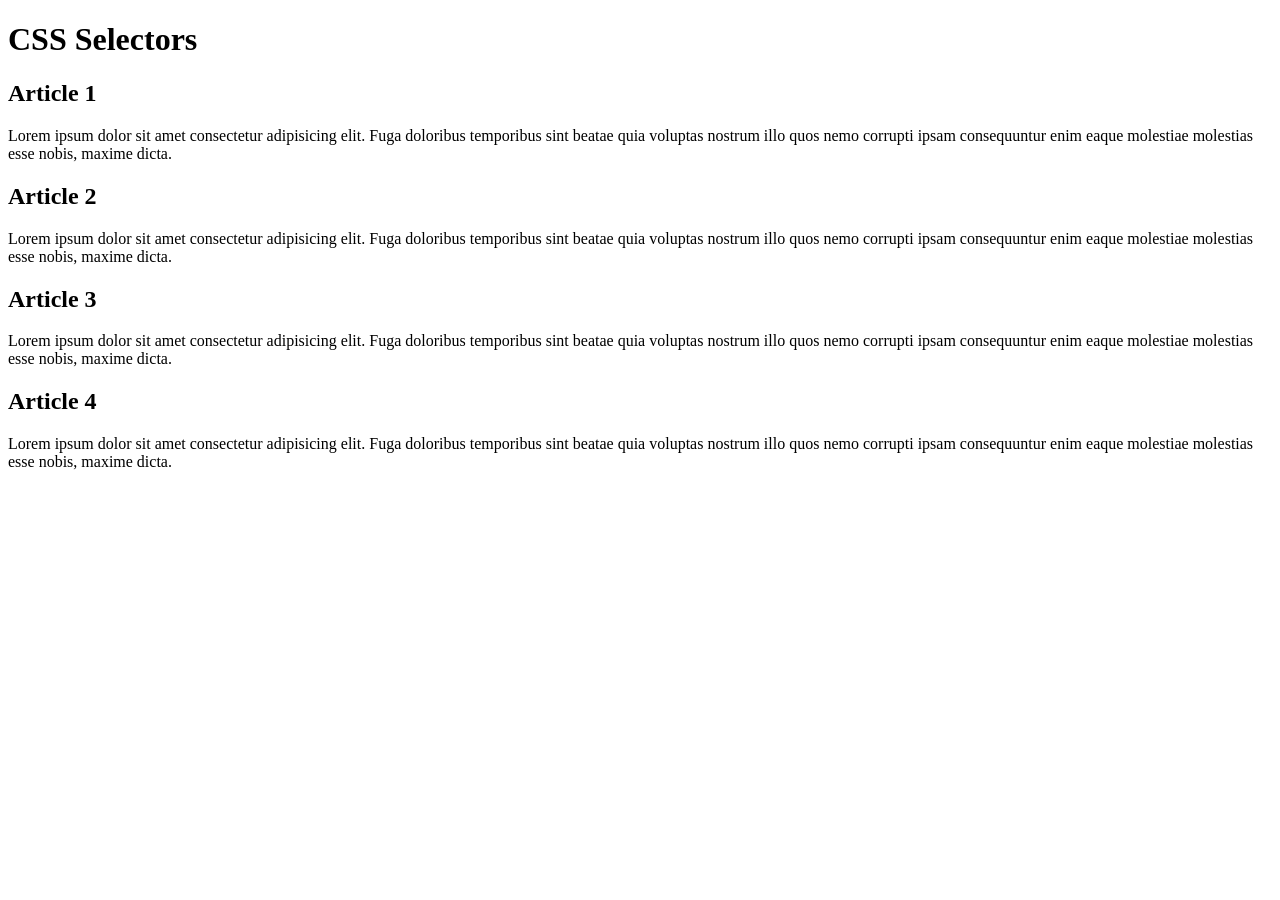
==== HTML/index.html @ 037fef3b "Add the CSS Selectors & the related Artiles" ====
<!DOCTYPE html>
<html lang="en">
<head>
    <meta charset="UTF-8">
    <meta name="viewport" content="width=device-width, initial-scale=1.0">
    <title>CSS Lessons</title>
</head>
<body>
    <h1>CSS Selectors</h1>
    <h2>Article 1</h2>
    <p>Lorem ipsum dolor sit amet consectetur adipisicing elit. Fuga doloribus temporibus sint beatae quia voluptas nostrum illo quos nemo corrupti ipsam consequuntur enim eaque molestiae molestias esse nobis, maxime dicta.</p>
    <h2>Article 2</h2>
    <p>Lorem ipsum dolor sit amet consectetur adipisicing elit. Fuga doloribus temporibus sint beatae quia voluptas nostrum illo quos nemo corrupti ipsam consequuntur enim eaque molestiae molestias esse nobis, maxime dicta.</p>
    <h2>Article 3</h2>
    <p>Lorem ipsum dolor sit amet consectetur adipisicing elit. Fuga doloribus temporibus sint beatae quia voluptas nostrum illo quos nemo corrupti ipsam consequuntur enim eaque molestiae molestias esse nobis, maxime dicta.</p>
    <h2>Article 4</h2>
    <p>Lorem ipsum dolor sit amet consectetur adipisicing elit. Fuga doloribus temporibus sint beatae quia voluptas nostrum illo quos nemo corrupti ipsam consequuntur enim eaque molestiae molestias esse nobis, maxime dicta.</p>
</body>
</html>
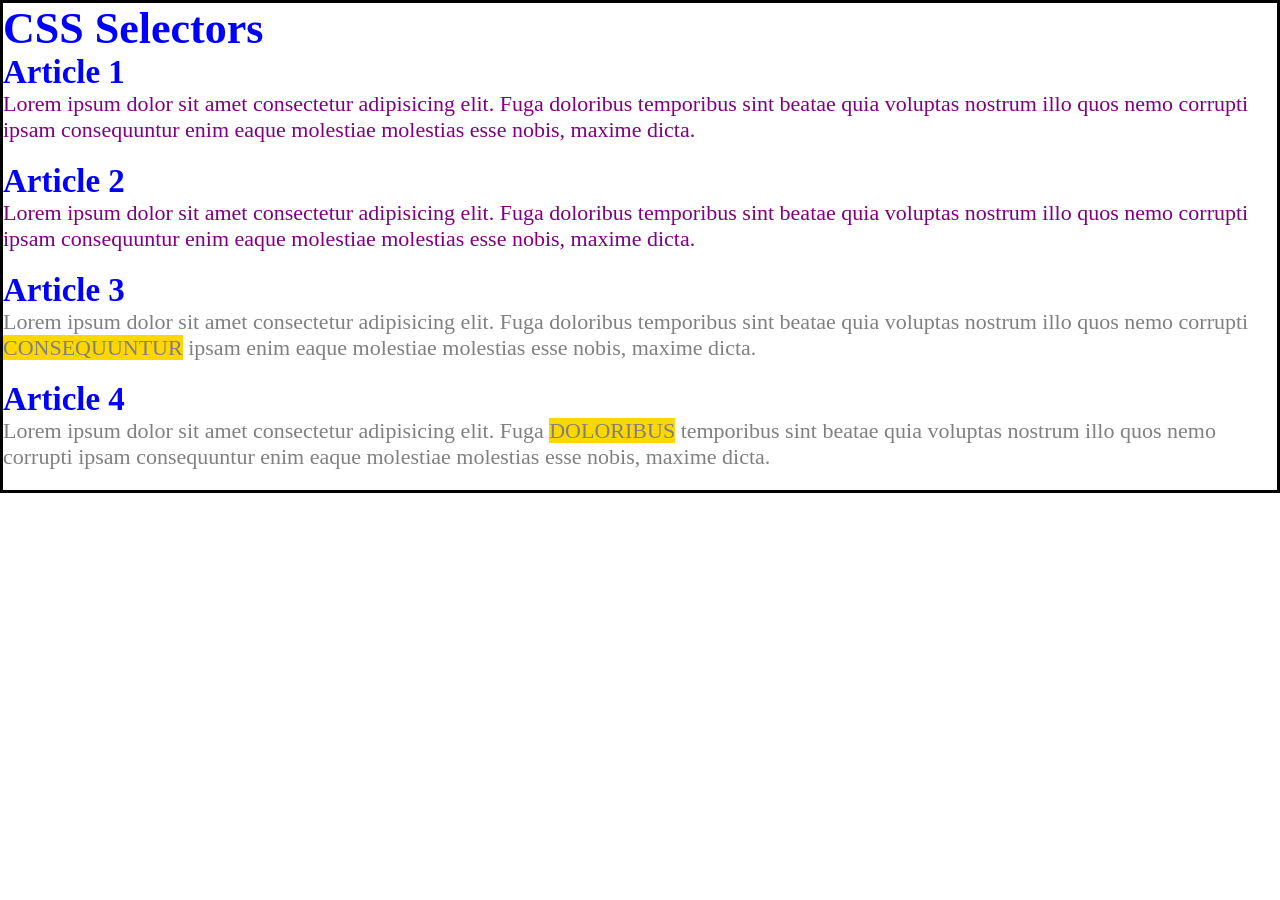
==== commit 4060da7c: "Add the Lesson 2" ====
--- a/HTML/index.html
+++ b/HTML/index.html
@@ -4,16 +4,25 @@
     <meta charset="UTF-8">
     <meta name="viewport" content="width=device-width, initial-scale=1.0">
     <title>CSS Lessons</title>
+    <link rel="stylesheet" href="../CSS/style.css">
 </head>
 <body>
     <h1>CSS Selectors</h1>
-    <h2>Article 1</h2>
-    <p>Lorem ipsum dolor sit amet consectetur adipisicing elit. Fuga doloribus temporibus sint beatae quia voluptas nostrum illo quos nemo corrupti ipsam consequuntur enim eaque molestiae molestias esse nobis, maxime dicta.</p>
-    <h2>Article 2</h2>
-    <p>Lorem ipsum dolor sit amet consectetur adipisicing elit. Fuga doloribus temporibus sint beatae quia voluptas nostrum illo quos nemo corrupti ipsam consequuntur enim eaque molestiae molestias esse nobis, maxime dicta.</p>
-    <h2>Article 3</h2>
-    <p>Lorem ipsum dolor sit amet consectetur adipisicing elit. Fuga doloribus temporibus sint beatae quia voluptas nostrum illo quos nemo corrupti ipsam consequuntur enim eaque molestiae molestias esse nobis, maxime dicta.</p>
-    <h2>Article 4</h2>
-    <p>Lorem ipsum dolor sit amet consectetur adipisicing elit. Fuga doloribus temporibus sint beatae quia voluptas nostrum illo quos nemo corrupti ipsam consequuntur enim eaque molestiae molestias esse nobis, maxime dicta.</p>
+    <article>
+        <h2>Article 1</h2>
+        <p>Lorem ipsum dolor sit amet consectetur adipisicing elit. Fuga doloribus temporibus sint beatae quia voluptas nostrum illo quos nemo corrupti ipsam consequuntur enim eaque molestiae molestias esse nobis, maxime dicta.</p>
+    </article>
+    <article>
+        <h2>Article 2</h2>
+        <p>Lorem ipsum dolor sit amet consectetur adipisicing elit. Fuga doloribus temporibus sint beatae quia voluptas nostrum illo quos nemo corrupti ipsam consequuntur enim eaque molestiae molestias esse nobis, maxime dicta.</p>
+    </article>
+    <article>
+        <h2>Article 3</h2>
+        <p class="gray">Lorem ipsum dolor sit amet consectetur adipisicing elit. Fuga doloribus temporibus sint beatae quia voluptas nostrum illo quos nemo corrupti <span class="highlight">consequuntur</span> ipsam  enim eaque molestiae molestias esse nobis, maxime dicta.</p>
+    </article>
+    <article>
+        <h2>Article 4</h2>
+        <p class="gray">Lorem ipsum dolor sit amet consectetur adipisicing elit. Fuga <span class="highlight">doloribus</span> temporibus sint beatae quia voluptas nostrum illo quos nemo corrupti ipsam consequuntur enim eaque molestiae molestias esse nobis, maxime dicta.</p>
+    </article>
 </body>
 </html>
--- a/CSS/style.css
+++ b/CSS/style.css
@@ -0,0 +1,36 @@
+* {
+    margin: 0;
+    padding: 0;
+}
+body {
+    font-size: 22px;
+    border: 3px solid black;
+}
+
+button, input, textarea, select {
+    font-size: inherit;
+}
+main {
+    padding: 20px;
+}
+
+h1, h2 {
+    color: blue;
+}
+
+article {
+    margin-bottom: 20px;
+}
+
+p {
+    color: purple;
+}
+
+.highlight {
+    text-transform: uppercase;
+    background-color: gold;
+}
+
+.gray {
+    color: gray;
+}
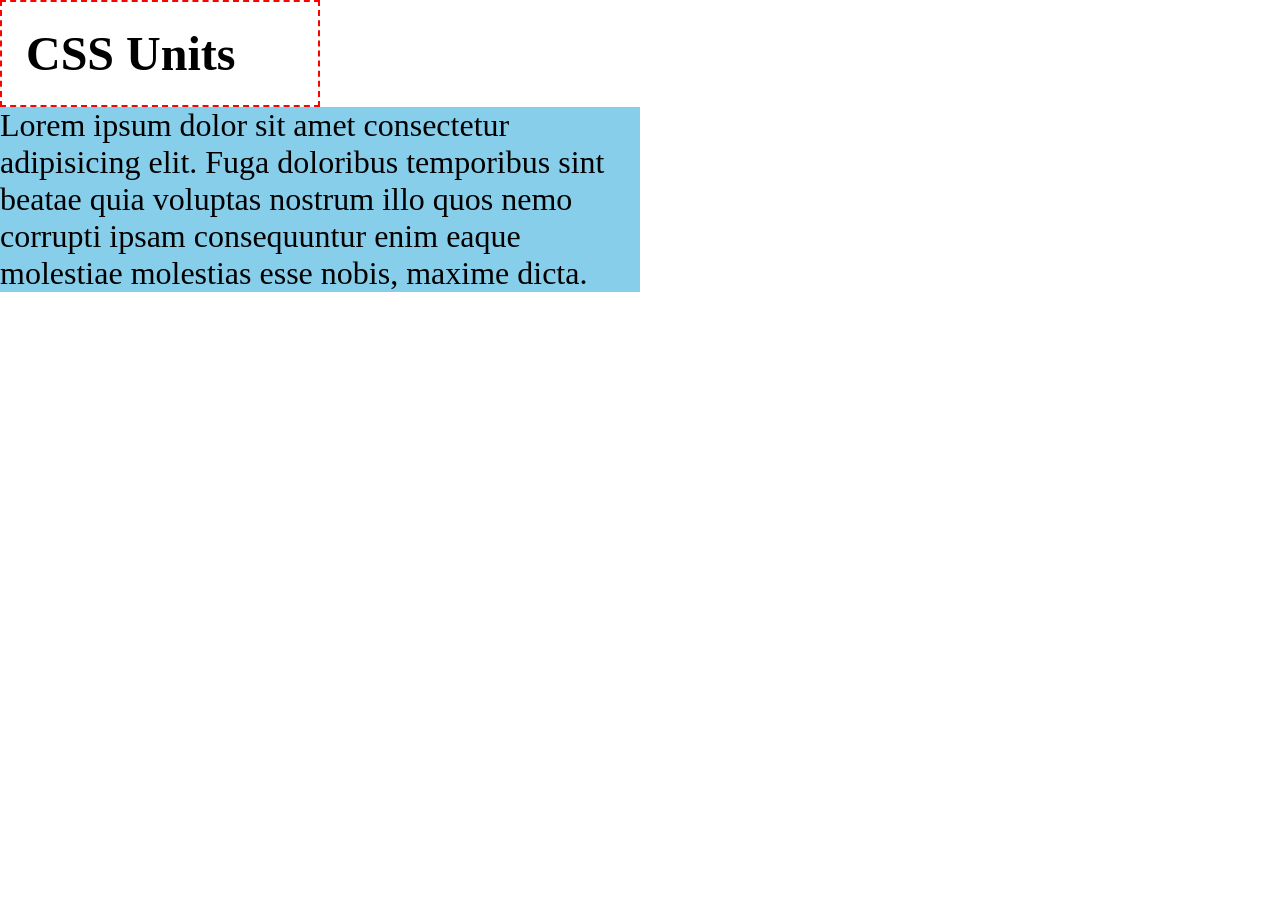
==== commit af1be637: "Add the Lesson 4" ====
--- a/HTML/index.html
+++ b/HTML/index.html
@@ -7,22 +7,14 @@
     <link rel="stylesheet" href="../CSS/style.css">
 </head>
 <body>
-    <h1>CSS Selectors</h1>
-    <article>
-        <h2>Article 1</h2>
-        <p>Lorem ipsum dolor sit amet consectetur adipisicing elit. Fuga doloribus temporibus sint beatae quia voluptas nostrum illo quos nemo corrupti ipsam consequuntur enim eaque molestiae molestias esse nobis, maxime dicta.</p>
-    </article>
-    <article>
-        <h2>Article 2</h2>
-        <p>Lorem ipsum dolor sit amet consectetur adipisicing elit. Fuga doloribus temporibus sint beatae quia voluptas nostrum illo quos nemo corrupti ipsam consequuntur enim eaque molestiae molestias esse nobis, maxime dicta.</p>
-    </article>
-    <article>
-        <h2>Article 3</h2>
-        <p class="gray">Lorem ipsum dolor sit amet consectetur adipisicing elit. Fuga doloribus temporibus sint beatae quia voluptas nostrum illo quos nemo corrupti <span class="highlight">consequuntur</span> ipsam  enim eaque molestiae molestias esse nobis, maxime dicta.</p>
-    </article>
-    <article>
-        <h2>Article 4</h2>
-        <p class="gray">Lorem ipsum dolor sit amet consectetur adipisicing elit. Fuga <span class="highlight">doloribus</span> temporibus sint beatae quia voluptas nostrum illo quos nemo corrupti ipsam consequuntur enim eaque molestiae molestias esse nobis, maxime dicta.</p>
-    </article>
+    <header>
+        <h1>CSS Units</h1>
+    </header>
+    <main>
+        <article>
+            <p>Lorem ipsum dolor sit amet consectetur adipisicing elit. Fuga doloribus temporibus sint beatae quia voluptas nostrum illo quos nemo corrupti ipsam consequuntur enim eaque molestiae molestias esse nobis, maxime dicta.</p>
+        </article>
+        
+    </main>
 </body>
-</html>+</html> 
--- a/CSS/style.css
+++ b/CSS/style.css
@@ -1,36 +1,37 @@
 * {
     margin: 0;
     padding: 0;
-}
-body {
-    font-size: 22px;
-    border: 3px solid black;
+    box-sizing: border-box;
 }
 
-button, input, textarea, select {
-    font-size: inherit;
-}
-main {
-    padding: 20px;
+body {
+min-height: 100vh;
 }
 
-h1, h2 {
-    color: blue;
+header {
+    width: 50%;
 }
 
-article {
-    margin-bottom: 20px;
+h1 {
+    border: 2px dashed red;
+    width: 50%;
+    font-size: 3rem;
+    padding: 0.5em;
+}
+
+main {
+    width: 50%;
+    background-color: skyblue;
+    font-size: 2rem;
+
+}
+
+main {
+    font-size: 2rem;
 }
 
 p {
-    color: purple;
+    font-size: 2rem;
+    width: 40ch;
 }
 
-.highlight {
-    text-transform: uppercase;
-    background-color: gold;
-}
-
-.gray {
-    color: gray;
-}
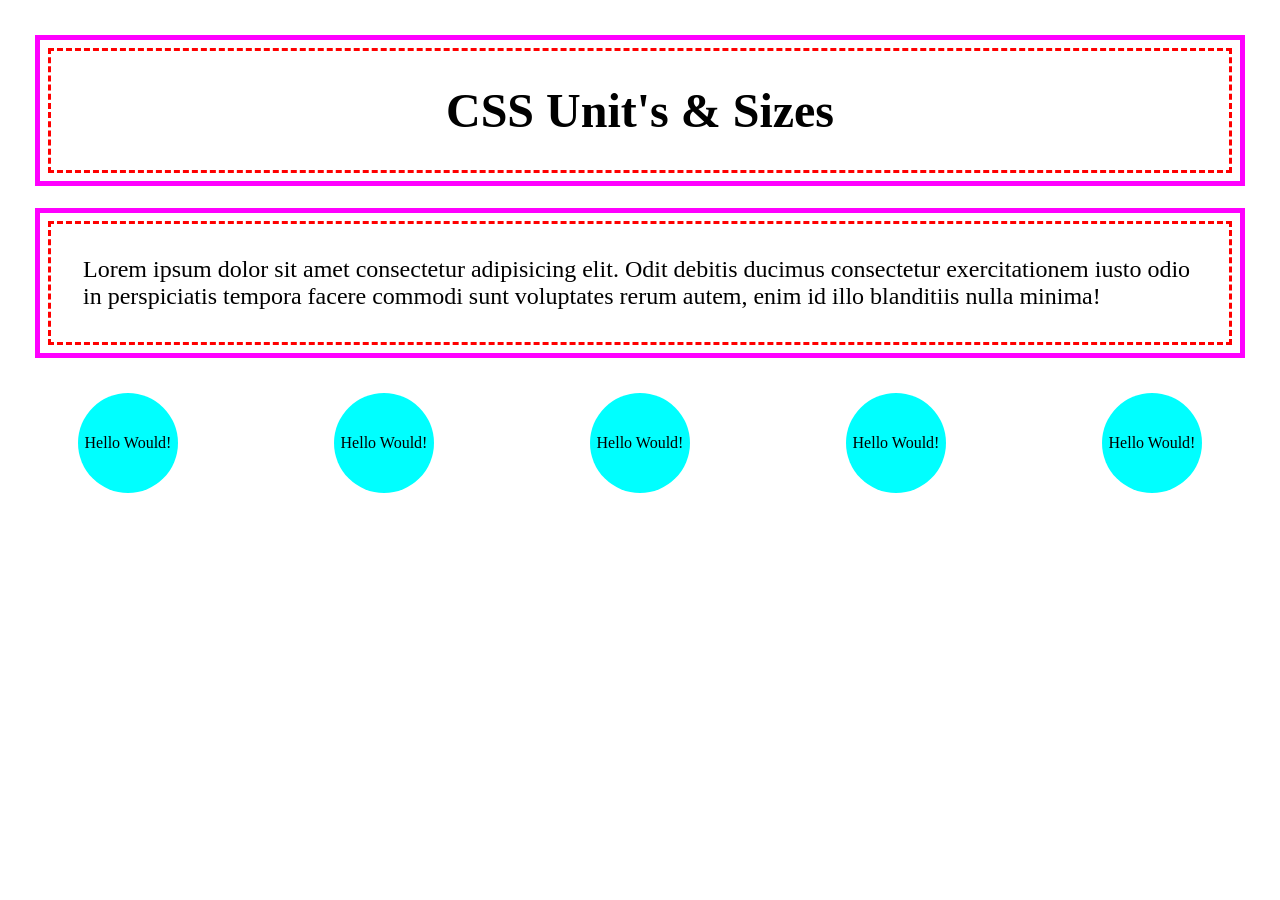
==== commit bd37d56b: "Add the Lesson 5" ====
--- a/HTML/index.html
+++ b/HTML/index.html
@@ -3,18 +3,22 @@
 <head>
     <meta charset="UTF-8">
     <meta name="viewport" content="width=device-width, initial-scale=1.0">
-    <title>CSS Lessons</title>
+    <title>CSS Unit's & Sizes</title>
     <link rel="stylesheet" href="../CSS/style.css">
 </head>
 <body>
-    <header>
-        <h1>CSS Units</h1>
+    <header class="container">
+        <h1>CSS Unit's & Sizes</h1>
     </header>
     <main>
-        <article>
-            <p>Lorem ipsum dolor sit amet consectetur adipisicing elit. Fuga doloribus temporibus sint beatae quia voluptas nostrum illo quos nemo corrupti ipsam consequuntur enim eaque molestiae molestias esse nobis, maxime dicta.</p>
-        </article>
-        
+        <p class="container"><span>Lorem ipsum dolor sit amet consectetur adipisicing elit. Odit debitis ducimus consectetur exercitationem iusto odio in perspiciatis tempora facere commodi sunt voluptates rerum autem, enim id illo blanditiis nulla minima!</span></p>
+    <div>
+        <div class="Circle">Hello Would!</div>
+        <div class="Circle">Hello Would!</div>
+        <div class="Circle">Hello Would!</div>
+        <div class="Circle">Hello Would!</div>
+        <div class="Circle">Hello Would!</div>
+    </div>
     </main>
 </body>
-</html> +</html>
--- a/CSS/style.css
+++ b/CSS/style.css
@@ -4,34 +4,34 @@
     box-sizing: border-box;
 }
 
-body {
-min-height: 100vh;
+.container {
+    font-size: 1.5rem;
+    border: 3px dashed red;
+    outline: 5px solid magenta;
+    outline-offset: 0.5rem;
+    padding: 2rem;
+    margin: 3rem;
+    display: flex;
+    justify-content: center;
+    align-items:center;
+    flex-wrap: wrap;
 }
 
-header {
-    width: 50%;
+div {
+    display: flex;
+    justify-content: space-evenly;
+    align-items: flex-end;
+    flex-wrap: wrap;
 }
 
-h1 {
-    border: 2px dashed red;
-    width: 50%;
-    font-size: 3rem;
-    padding: 0.5em;
-}
-
-main {
-    width: 50%;
-    background-color: skyblue;
-    font-size: 2rem;
-
-}
-
-main {
-    font-size: 2rem;
-}
-
-p {
-    font-size: 2rem;
-    width: 40ch;
-}
-
+.Circle {
+    background-color:aqua;
+    height: 100px;
+    width: 100px;
+    display: flex;
+    align-items: center;
+    justify-content: space-around;
+    margin: auto;
+    padding: auto;
+    border-radius: 50%;
+}
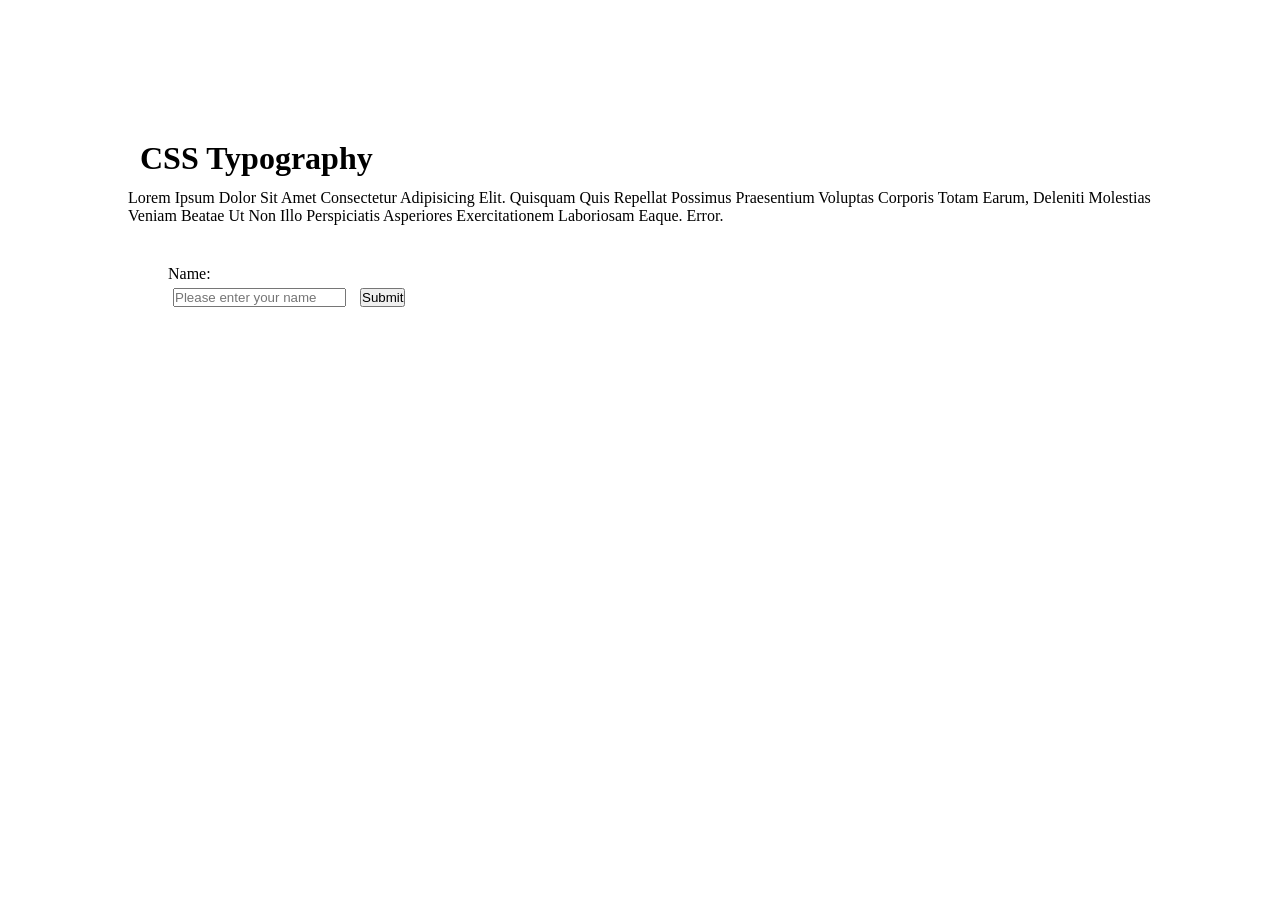
==== commit 47b46f98: "Add Lesson 6 (Typography)" ====
--- a/HTML/index.html
+++ b/HTML/index.html
@@ -3,22 +3,22 @@
 <head>
     <meta charset="UTF-8">
     <meta name="viewport" content="width=device-width, initial-scale=1.0">
-    <title>CSS Unit's & Sizes</title>
+    <title>Typography | CSS</title>
+    <link rel="preconnect" href="https://fonts.googleapis.com">
     <link rel="stylesheet" href="../CSS/style.css">
 </head>
 <body>
-    <header class="container">
-        <h1>CSS Unit's & Sizes</h1>
+    <header>
+        <h1>CSS Typography</h1>
     </header>
     <main>
-        <p class="container"><span>Lorem ipsum dolor sit amet consectetur adipisicing elit. Odit debitis ducimus consectetur exercitationem iusto odio in perspiciatis tempora facere commodi sunt voluptates rerum autem, enim id illo blanditiis nulla minima!</span></p>
-    <div>
-        <div class="Circle">Hello Would!</div>
-        <div class="Circle">Hello Would!</div>
-        <div class="Circle">Hello Would!</div>
-        <div class="Circle">Hello Would!</div>
-        <div class="Circle">Hello Would!</div>
-    </div>
+        <p><span>Lorem ipsum dolor sit amet consectetur adipisicing elit. Quisquam quis repellat possimus praesentium voluptas corporis totam earum, deleniti molestias veniam beatae ut non illo perspiciatis asperiores exercitationem laboriosam eaque. Error.</span></p>
+        
+        <div class="From">
+            <form action="name">Name:</form>
+            <input id="name" type="text" placeholder="Please enter your name" required>
+            <button type="submit">Submit</button>
+        </div>
     </main>
 </body>
 </html>
--- a/CSS/style.css
+++ b/CSS/style.css
@@ -1,37 +1,27 @@
 * {
+    padding: 0;
     margin: 0;
-    padding: 0;
     box-sizing: border-box;
 }
 
-.container {
-    font-size: 1.5rem;
-    border: 3px dashed red;
-    outline: 5px solid magenta;
-    outline-offset: 0.5rem;
-    padding: 2rem;
-    margin: 3rem;
-    display: flex;
-    justify-content: center;
-    align-items:center;
-    flex-wrap: wrap;
+body {
+    padding: 10%;
 }
 
-div {
-    display: flex;
-    justify-content: space-evenly;
-    align-items: flex-end;
-    flex-wrap: wrap;
+h1 {
+    padding: 0.25rem;
+    margin: 0.5rem;
+}
+p {
+    text-size-adjust: 16px;
+    text-transform: capitalize;
 }
 
-.Circle {
-    background-color:aqua;
-    height: 100px;
-    width: 100px;
-    display: flex;
-    align-items: center;
-    justify-content: space-around;
-    margin: auto;
-    padding: auto;
-    border-radius: 50%;
+.From {
+    padding: 0.5rem;
+    margin: 2rem;
+}
+
+input, button {
+    margin: 5px;
 }
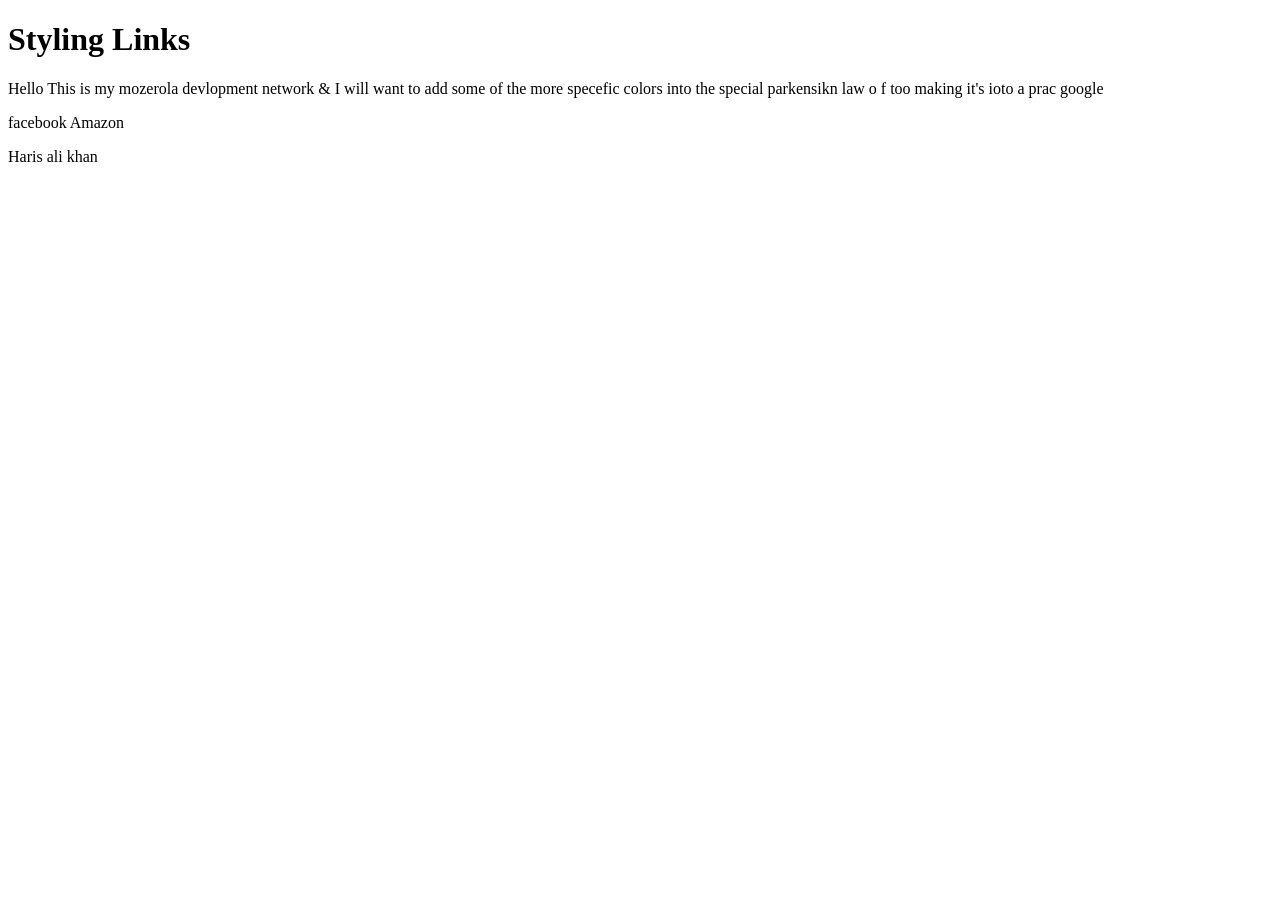
==== commit 43732285: "Add Lesson 7 (Styling Links)" ====
--- a/HTML/index.html
+++ b/HTML/index.html
@@ -3,22 +3,19 @@
 <head>
     <meta charset="UTF-8">
     <meta name="viewport" content="width=device-width, initial-scale=1.0">
-    <title>Typography | CSS</title>
-    <link rel="preconnect" href="https://fonts.googleapis.com">
+    <title>Styling Links | CSS</title>
     <link rel="stylesheet" href="../CSS/style.css">
 </head>
 <body>
     <header>
-        <h1>CSS Typography</h1>
+        <h1>Styling Links</h1>
     </header>
     <main>
-        <p><span>Lorem ipsum dolor sit amet consectetur adipisicing elit. Quisquam quis repellat possimus praesentium voluptas corporis totam earum, deleniti molestias veniam beatae ut non illo perspiciatis asperiores exercitationem laboriosam eaque. Error.</span></p>
-        
-        <div class="From">
-            <form action="name">Name:</form>
-            <input id="name" type="text" placeholder="Please enter your name" required>
-            <button type="submit">Submit</button>
-        </div>
+        <P>Hello This is my mozerola devlopment network & I will want  to add some of the more specefic colors into the special parkensikn law o f too making it's ioto a prac <a href="www.google.com">google</a></P>
+        <a href="facebook.com">facebook</a>
+        <a href="https://www.amazon.com">Amazon</a>
+        <p><a href="https://www.codewithharry.com">Haris ali khan</a></p>
+       
     </main>
 </body>
 </html>
--- a/CSS/style.css
+++ b/CSS/style.css
@@ -1,27 +1,16 @@
-* {
-    padding: 0;
-    margin: 0;
-    box-sizing: border-box;
+ a {
+    text-decoration: none;
+    color: #000000;
+ }
+
+ a:visited {
+    color: blue;
+ }
+ 
+ 
+ a:hover, a:focus {
+ color: skyblue;
 }
-
-body {
-    padding: 10%;
-}
-
-h1 {
-    padding: 0.25rem;
-    margin: 0.5rem;
-}
-p {
-    text-size-adjust: 16px;
-    text-transform: capitalize;
-}
-
-.From {
-    padding: 0.5rem;
-    margin: 2rem;
-}
-
-input, button {
-    margin: 5px;
+a:active {
+color: red;
 }
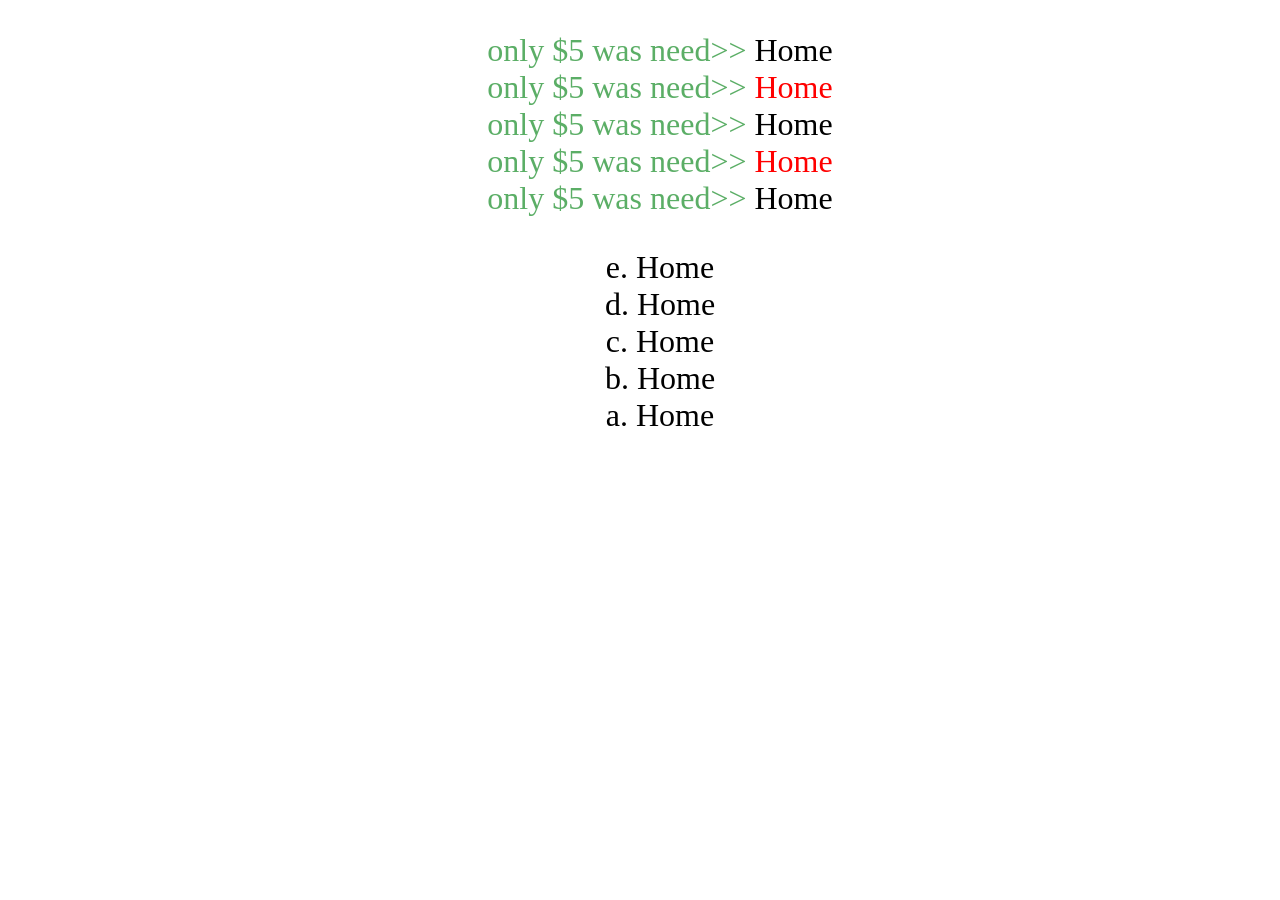
==== commit bf2e960a: "Add Leson 8 (List Styles)" ====
--- a/HTML/index.html
+++ b/HTML/index.html
@@ -3,19 +3,49 @@
 <head>
     <meta charset="UTF-8">
     <meta name="viewport" content="width=device-width, initial-scale=1.0">
-    <title>Styling Links | CSS</title>
+    <title>List Types | CSS</title>
     <link rel="stylesheet" href="../CSS/style.css">
 </head>
 <body>
-    <header>
-        <h1>Styling Links</h1>
-    </header>
     <main>
-        <P>Hello This is my mozerola devlopment network & I will want  to add some of the more specefic colors into the special parkensikn law o f too making it's ioto a prac <a href="www.google.com">google</a></P>
-        <a href="facebook.com">facebook</a>
-        <a href="https://www.amazon.com">Amazon</a>
-        <p><a href="https://www.codewithharry.com">Haris ali khan</a></p>
-       
+        <article>
+            <ul>
+                <li>
+                    Home
+                </li>
+                <li>
+                    Home
+                </li>
+                <li>
+                    Home
+                </li>
+                <li>
+                    Home
+                </li>
+                <li>
+                    Home
+                </li>
+            </ul>
+        </article>
+        <article>
+            <ol start="5" reversed>
+                <li>
+                    Home
+                </li>
+                <li>
+                    Home
+                </li>
+                <li>
+                    Home
+                </li>
+                <li>
+                    Home
+                </li>
+                <li>
+                    Home
+                </li>
+            </ol>
+        </article>
     </main>
 </body>
 </html>
--- a/CSS/style.css
+++ b/CSS/style.css
@@ -1,16 +1,24 @@
- a {
-    text-decoration: none;
-    color: #000000;
- }
+body{
+    font-size: 2rem;
+}
 
- a:visited {
-    color: blue;
- }
- 
- 
- a:hover, a:focus {
- color: skyblue;
+ul {
+    list-style-type: square;
+    text-align: center;
+    list-style: inside;
 }
-a:active {
-color: red;
-}+
+ol {
+    list-style:inside;
+    list-style-type: lower-alpha;
+    text-align: center;
+}
+ul li:nth-child(even){
+    color: red;
+}
+
+ ul ::marker {
+    color: #279536c2;
+    font-family: fantasy;
+    content: "only $5 was need>>";
+ }
